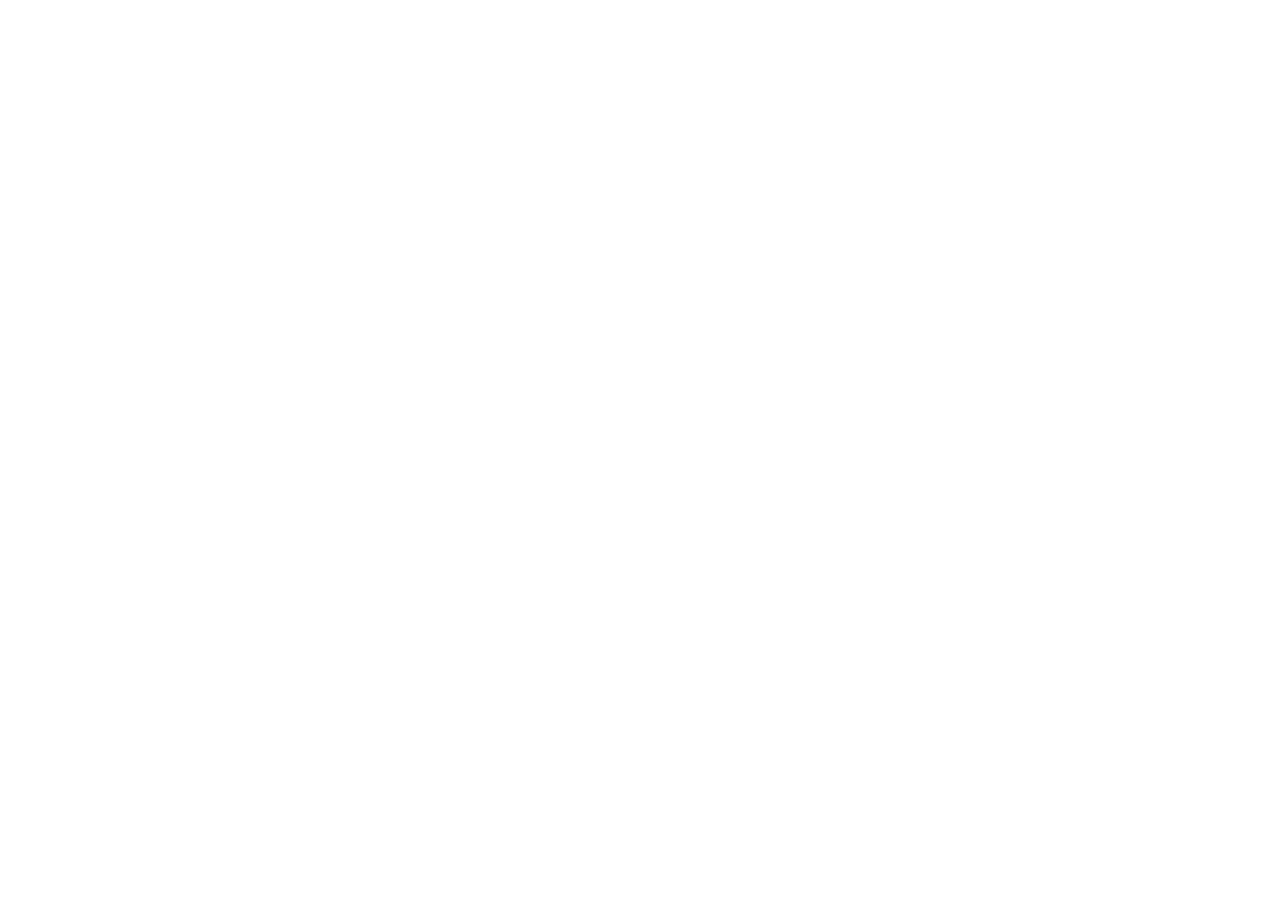
==== index.html @ 1c5a57af "first commit" ====
<!DOCTYPE html>
<html lang="en">
<head>
    <meta charset="UTF-8">
    <meta name="viewport" content="width=device-width, initial-scale=1.0">
    <title>Document</title>
</head>
<body>
    
</body>
</html>
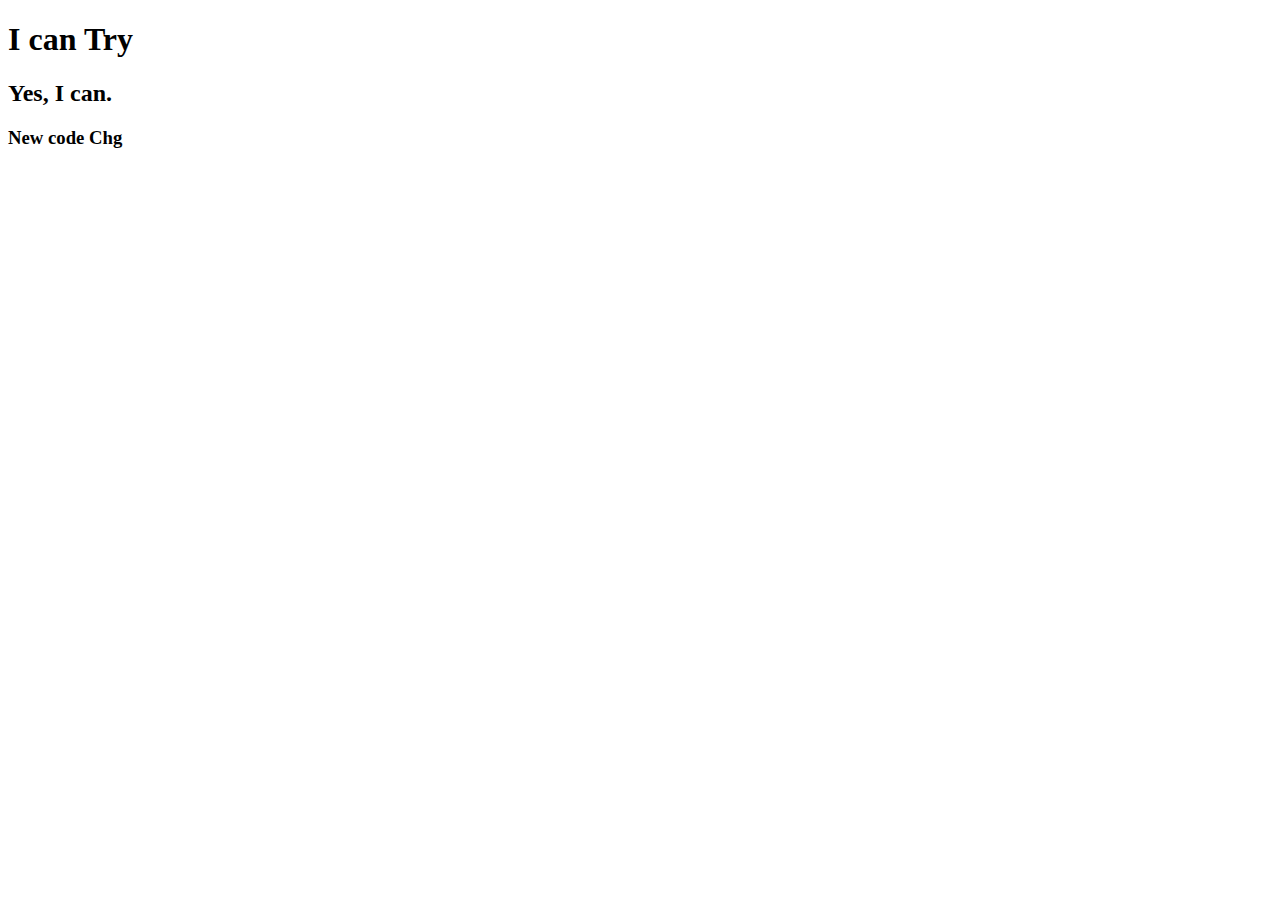
==== commit 0b519a02: "added header" ====
--- a/index.html
+++ b/index.html
@@ -3,9 +3,11 @@
 <head>
     <meta charset="UTF-8">
     <meta name="viewport" content="width=device-width, initial-scale=1.0">
-    <title>Document</title>
+    <title>My First Github Repo</title>
 </head>
 <body>
-    
+    <h1>I can Try</h1>
+    <h2>Yes, I can.</h2>
+    <h3>New code Chg</h3>
 </body>
 </html>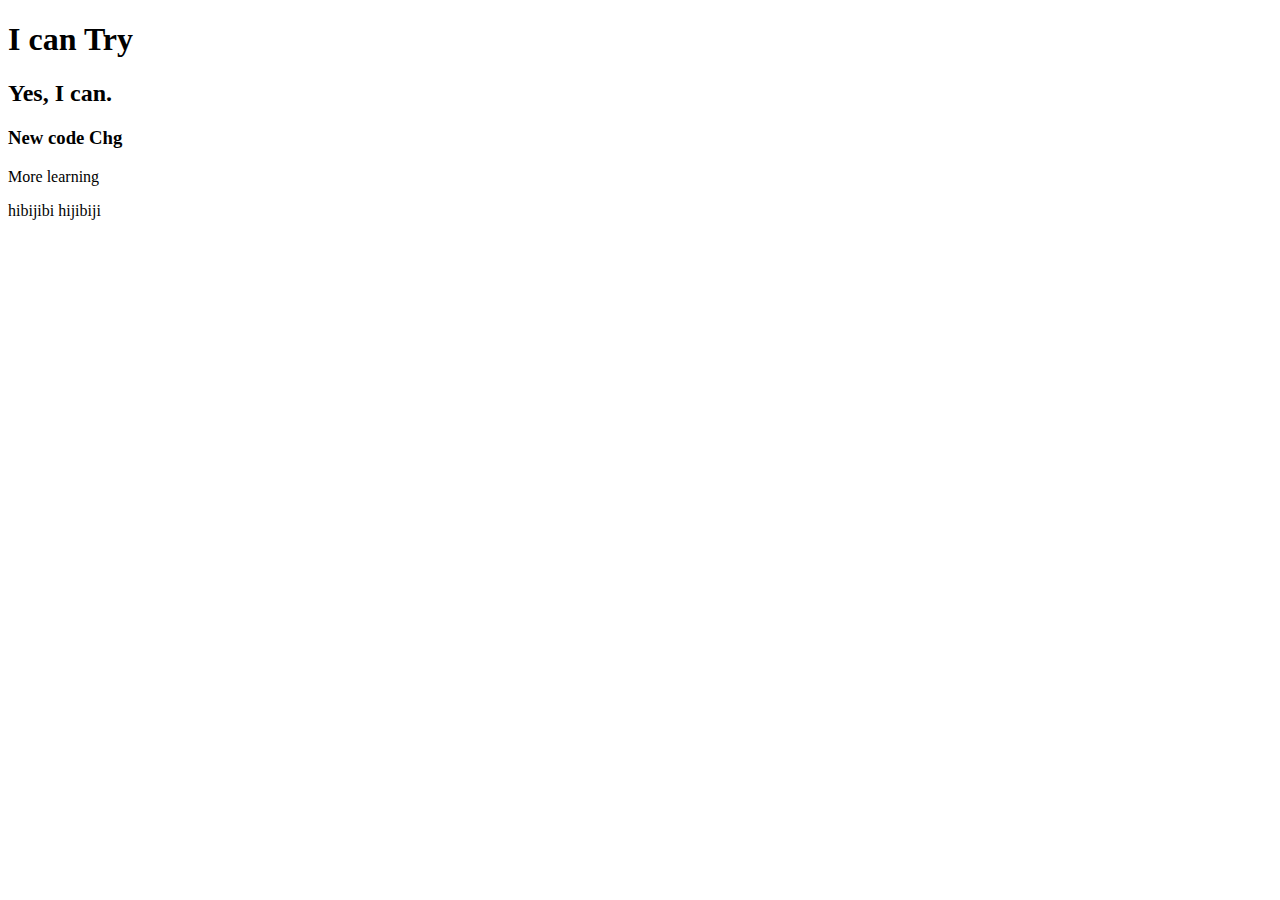
==== commit 88dd4e71: "Add" ====
--- a/index.html
+++ b/index.html
@@ -9,5 +9,7 @@
     <h1>I can Try</h1>
     <h2>Yes, I can.</h2>
     <h3>New code Chg</h3>
+    <p>More learning</p>
+    <p>hibijibi hijibiji</p>
 </body>
 </html>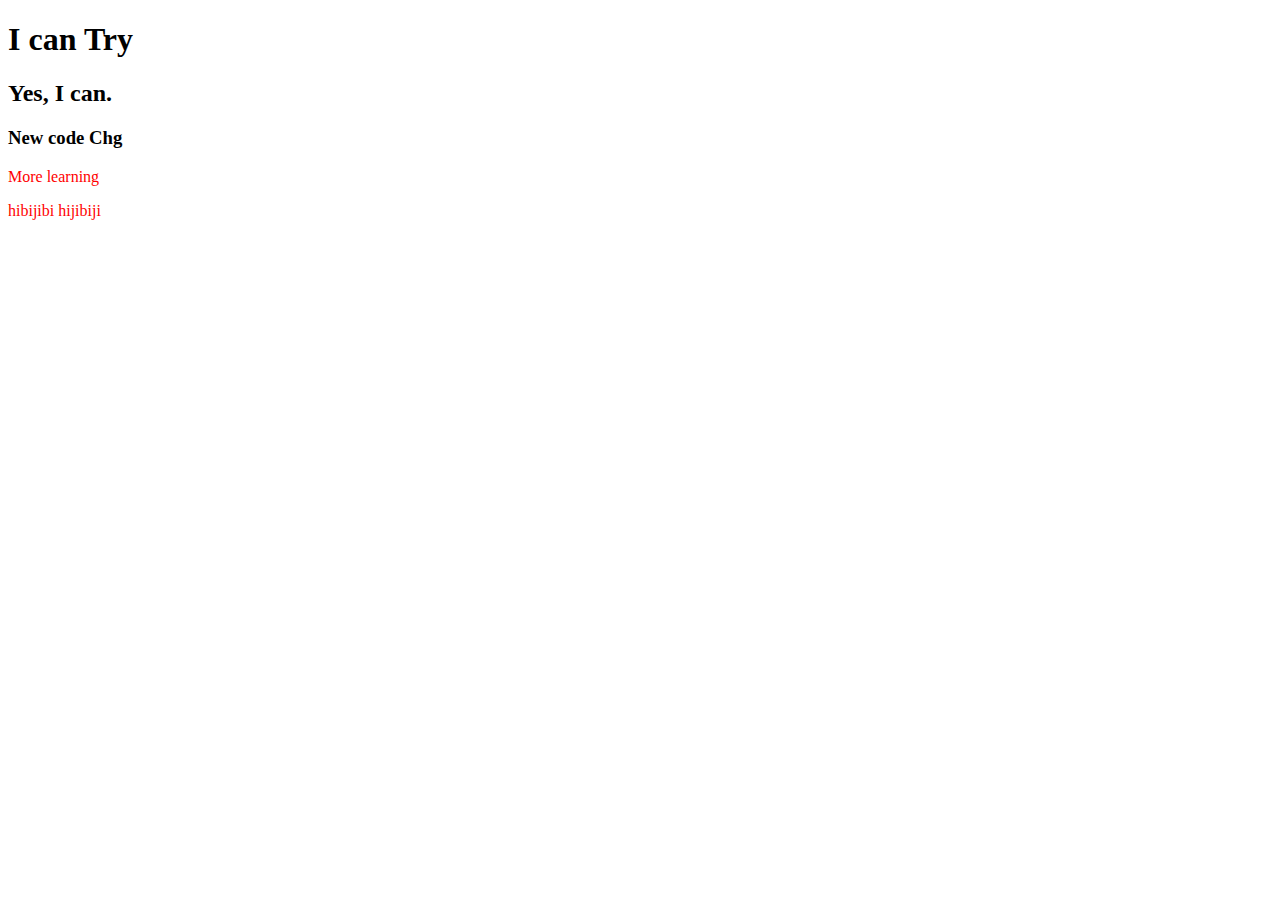
==== commit 1864dd61: "style add" ====
--- a/index.html
+++ b/index.html
@@ -4,6 +4,7 @@
     <meta charset="UTF-8">
     <meta name="viewport" content="width=device-width, initial-scale=1.0">
     <title>My First Github Repo</title>
+    <link rel="stylesheet" href="style.css">
 </head>
 <body>
     <h1>I can Try</h1>
--- a/style.css
+++ b/style.css
@@ -0,0 +1,3 @@
+p{
+    color: red;
+}